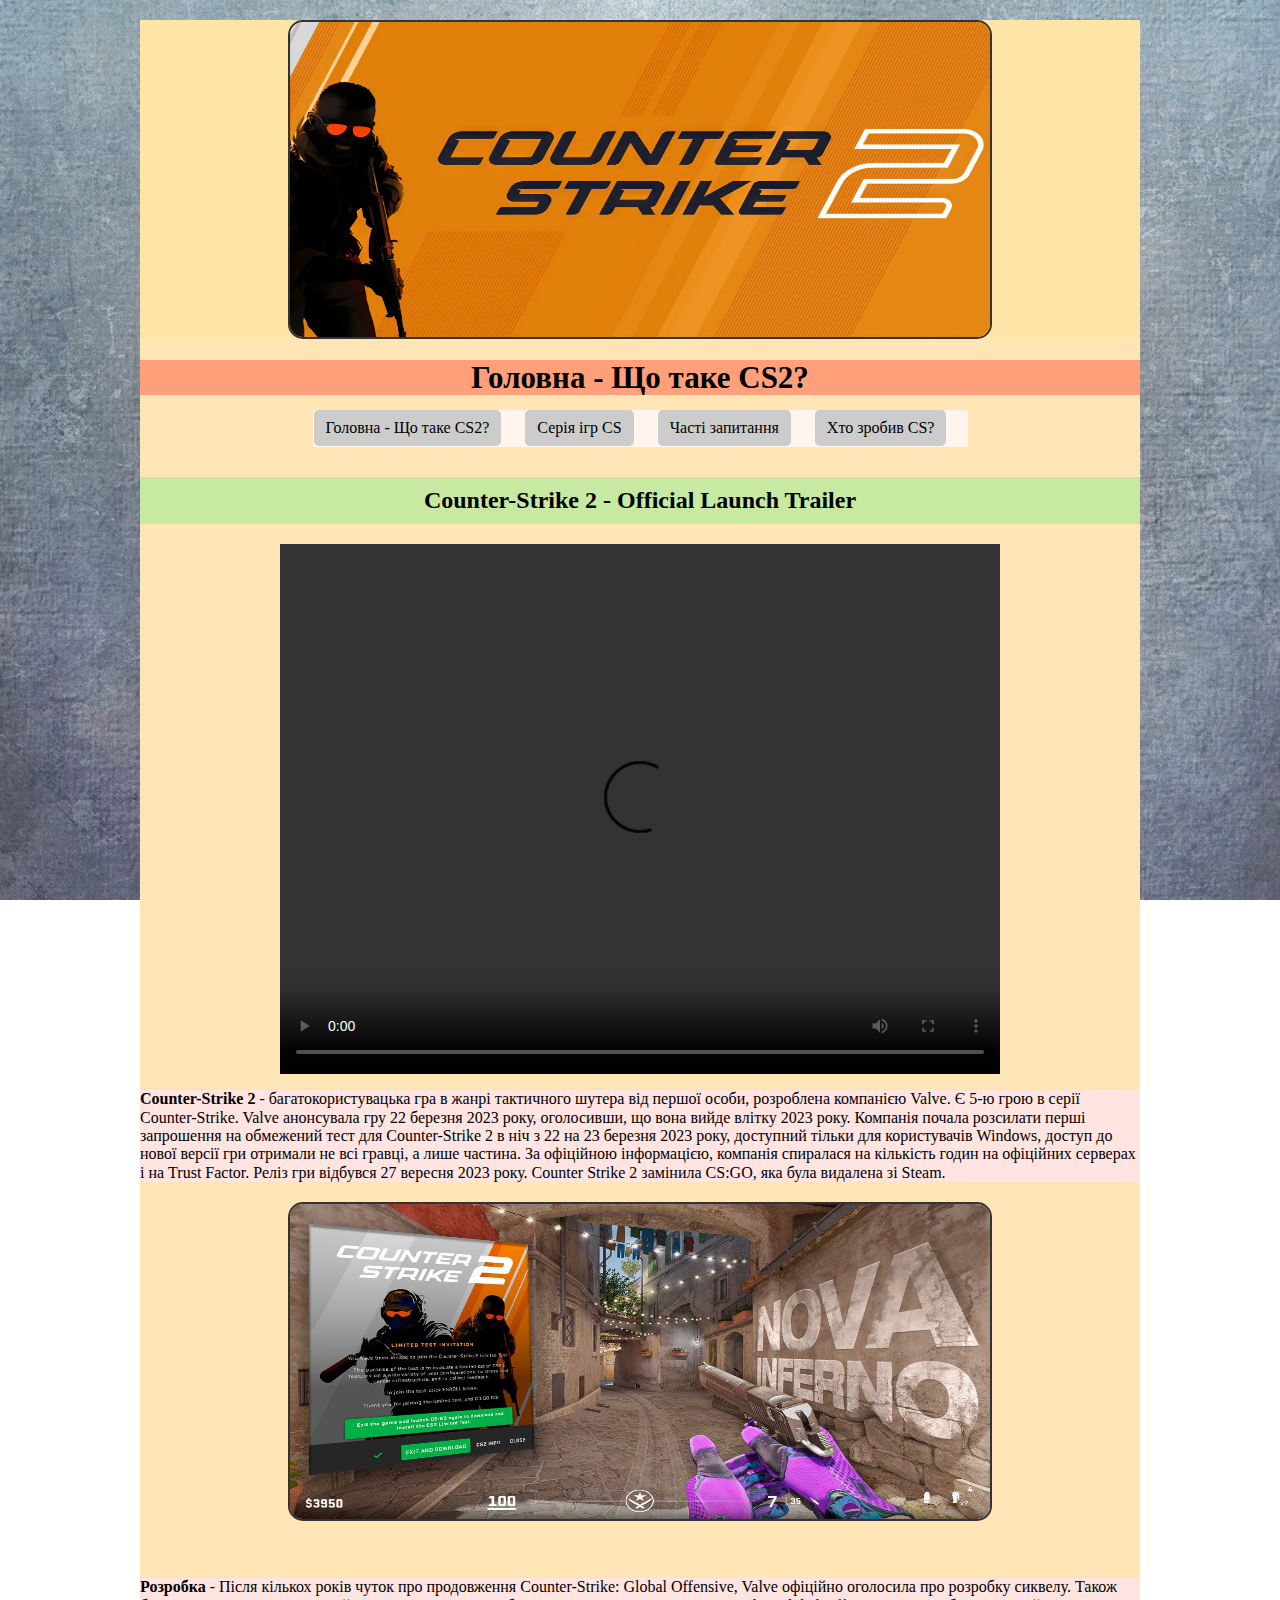
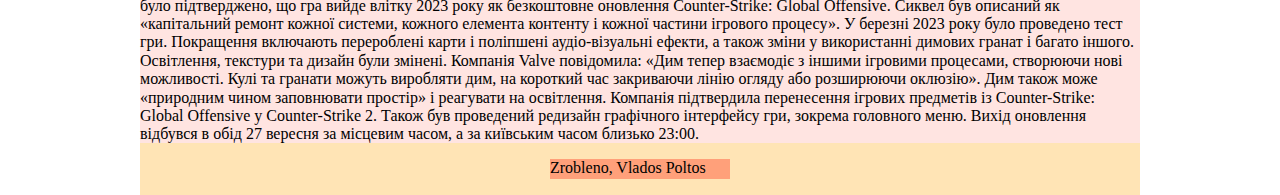
==== index.html @ b016cda1 "first commit" ====
<head>
    <title>Головна - Що таке CS2?</title>
	<link href="caskad.css" rel="stylesheet" type="text/css" />
	<link href="normalize.css" rel="stylesheet" type="text/css" />
	<meta name="viewport" content="width=device-width, initial-scale=1.0">
    <style type="text/css">
	
   
	  </style>
	  </head>
<body>
<div id="clock"></div>

<script src="java.js"></script>
<div style="width:1000px; height:1775px; background-color:#FFE4B5; margin:auto;">
<div style="width:1000; height600; background-color:#FFe4a7; margin:auto;">
<img class="photo" src="CS.jpeg" width="99%" height="99%" alt="txt">
</div>


 <div style="width:1000px; height:35px; background-color:#FFA07A; margin:auto;"> <header> <h1>Головна - Що таке CS2?</h1> </header> </div>

<div style="width:655px; height:37px; background-color:#FFF5EE; margin:auto; margin-top:15px; ">

<nav>
     <ul>
	    <li><a href="index.html">Головна - Що таке CS2?</a></li>
		<li><a href="seria.html">Серія ігр CS</a></li>
		<li><a href="pitania.html">Часті запитання</a></li>
		<li><a href="god.html">Хто зробив CS?</a></li>
		
    </ul>
</nav>
 </div>   
	
	<p>
	<p>
	<h2>Counter-Strike 2 - Official Launch Trailer</h2>
	<p>
	<div class="video-container">
        <video controls>
            <source src="Trailer.mp4" type="video/mp4">
			<source src="Trailer.webm" type="video/webm">

        </video>
    </div>
	<p>
	<p>
	<p>
	<div style="width:1000px; height:92px; background-color:#FFE4E1; margin:auto; text-align: left;"> <b>Counter-Strike 2</b> - багатокористувацька гра в жанрі тактичного шутера від першої особи, розроблена компанією Valve. Є 5-ю грою в серії Counter-Strike. Valve анонсувала гру 22 березня 2023 року, оголосивши, що вона вийде влітку 2023 року. Компанія почала розсилати перші запрошення на обмежений тест для Counter-Strike 2 в ніч з 22 на 23 березня 2023 року, доступний тільки для користувачів Windows, доступ до нової версії гри отримали не всі гравці, а лише частина. За офіційною інформацією, компанія спиралася на кількість годин на офіційних серверах і на Trust Factor. Реліз гри відбувся 27 вересня 2023 року. Counter Strike 2 замінила CS:GO, яка була видалена зі Steam. <br><br>
    </div>
	<p>
	<p>
	<div style="width:1000px; height:360px; background-color:#FFE4B5; margin:auto;">
<img class="photo" src="cs2.jpg" width="99%" height="99%" alt="txt">
</div>

	<p>
	<p>
		<div style="width:1000px; height:165px; background-color:#FFE4E1; margin:auto; text-align: left;"> <b>Розробка</b> - Після кількох років чуток про продовження Counter-Strike: Global Offensive, Valve офіційно оголосила про розробку сиквелу. Також було підтверджено, що гра вийде влітку 2023 року як безкоштовне оновлення Counter-Strike: Global Offensive. Сиквел був описаний як «капітальний ремонт кожної системи, кожного елемента контенту і кожної частини ігрового процесу». У березні 2023 року було проведено тест гри. Покращення включають перероблені карти і поліпшені аудіо-візуальні ефекти, а також зміни у використанні димових гранат і багато іншого. Освітлення, текстури та дизайн були змінені. Компанія Valve повідомила: «Дим тепер взаємодіє з іншими ігровими процесами, створюючи нові можливості. Кулі та гранати можуть виробляти дим, на короткий час закриваючи лінію огляду або розширюючи оклюзію». Дим також може «природним чином заповнювати простір» і реагувати на освітлення. Компанія підтвердила перенесення ігрових предметів із Counter-Strike: Global Offensive у Counter-Strike 2. Також був проведений редизайн графічного інтерфейсу гри, зокрема головного меню. Вихід оновлення відбувся в обід 27 вересня за місцевим часом, а за київським часом близько 23:00.
    </div>
	<p>

	
  <div style="width:180px; height:20px; background-color:#FFA07A; margin:auto; text-align: left;"> <footer>  Zrobleno, Vlados Poltos  </footer> </div>

 </div>
 </body>

</html>
---- caskad.css ----
#clock {
    position: absolute;
    top: 550px;
    left: 700px;
    font-size: 24px;
    font-family: Arial, sans-serif;
    color: #333;
}

.answers h4:target {
    background-color: yellow; 
    transition: background-color 1.5s ease; 
}

.voprosi {
    margin-bottom: 30px;
}

.voprosi ul {
    list-style-type: none;
    padding: 0;
}

.voprosi li {
    margin-bottom: 10px;
}

.voprosi a {
    text-decoration: none;
    color:  #190589;
    font-weight: bold;
    font-size: 20px; 
}

.voprosi a:hover {
    color: #004a99;
}

.answers h4 {
    margin-top: 30px;
    font-size: 18px; 
    font-weight: bold; 
}

.answers p {
    font-size: 16px;
    margin-top: 10px; 
}








   
   
h3 {
    background-color: rgba(144, 238, 230, 0.5);
    padding: 10px;
    margin-top: 30px;
}

h2 {
    background-color: rgba(144, 238, 144, 0.5);
    padding: 10px;
    margin-top: 30px;
    text-align: center;
}


.videot h3 {
    text-align: center;
    font-size: 24px;
    margin-bottom: 10px;
    color: #333;
}


body {
    text-align: center;
    background-image: url('fon1.jpg');
    background-size: cover; 
    background-attachment: fixed; 
    background-position: center; 
    background-repeat: no-repeat; 
    margin: 0;
    padding: 0;
    }
    


.video-container {
    width: 720px;
    height: 530px;
    margin: auto;
    position: relative;
}

.video-container video {
    position: absolute;
    top: 0;
    left: 0;
    width: 100%;
    height: 100%;
}


nav {
    text-align: center; 
}

nav ul {
    list-style-type: none;
    margin: 0;
    padding: 0;
    overflow: hidden;
}

nav ul li {
    display: inline; 
    margin-right: 20px;
}

nav ul li a {
    display: inline-block;
    padding: 9px 12px;
    text-decoration: none;
    color: #000;
    background-color: #ccc;
    border-radius: 5px;
    transition: background-color 0.7s, color 0.7s ease;
}

nav ul li a:hover {
    background-color: #aaa;
    color: #fff; 
}


.videot {
    display: block;
    margin: 20px auto;
    max-width: 50%;
}

.videot video {
    display: block;
    width: 100%;
    height: auto;
    border: 2px solid #333;
    border-radius: 5px;
}


img {
    display: block;
    margin: 20px auto;
    max-width: 70%;
    height: auto;
    border: 2px solid #333;
    border-radius: 5px;
}


.photo {
    width: 1050px;
    height: 315px;
    margin: 20px auto;
    border: 2px solid #333;
    border-radius: 15px;
}

@media (min-width: 1900px) and (max-width: 2000px){h1{font-size:24px  !important}}
@media (min-width: 1800px) and (max-width: 1899.98px){h1{font-size:25px  !important}}
@media (min-width: 1700px) and (max-width: 1799.98px){h1{font-size:26px  !important}}
@media (min-width: 1600px) and (max-width: 1699.98px){h1{font-size:27px  !important}}
@media (min-width: 1500px) and (max-width: 1599.98px){h1{font-size:28px  !important}}
@media (min-width: 1400px) and (max-width: 1499.98px){h1{font-size:29px  !important}}
@media (min-width: 1300px) and (max-width: 1399.98px){h1{font-size:30px  !important}}
@media (min-width: 1200px) and (max-width: 1299.98px){h1{font-size:31px  !important}}
@media (min-width: 1100px) and (max-width: 1199.98px){h1{font-size:33px  !important}}
@media (min-width: 1000px) and (max-width: 1099.98px){h1{font-size:34px  !important}}
@media (min-width: 900px) and (max-width: 999.98px){h1{font-size:35px  !important}}
@media (min-width: 800px) and (max-width: 899.98px){h1{font-size:36px  !important}}
@media (min-width: 700px) and (max-width: 799.98px){h1{font-size:37px  !important}}
@media (min-width: 600px) and (max-width: 699.98px){h1{font-size:38px  !important}}
@media (min-width: 500px) and (max-width: 599.98px){h1{font-size:39px  !important}}
@media (min-width: 400px) and (max-width: 499.98px){h1{font-size:40px  !important}} 
@media (min-width: 300px) and (max-width: 399.98px){h1{font-size:41px  !important}} 
@media (min-width: 200px) and (max-width: 299.98px){h1{font-size:42px  !important}}
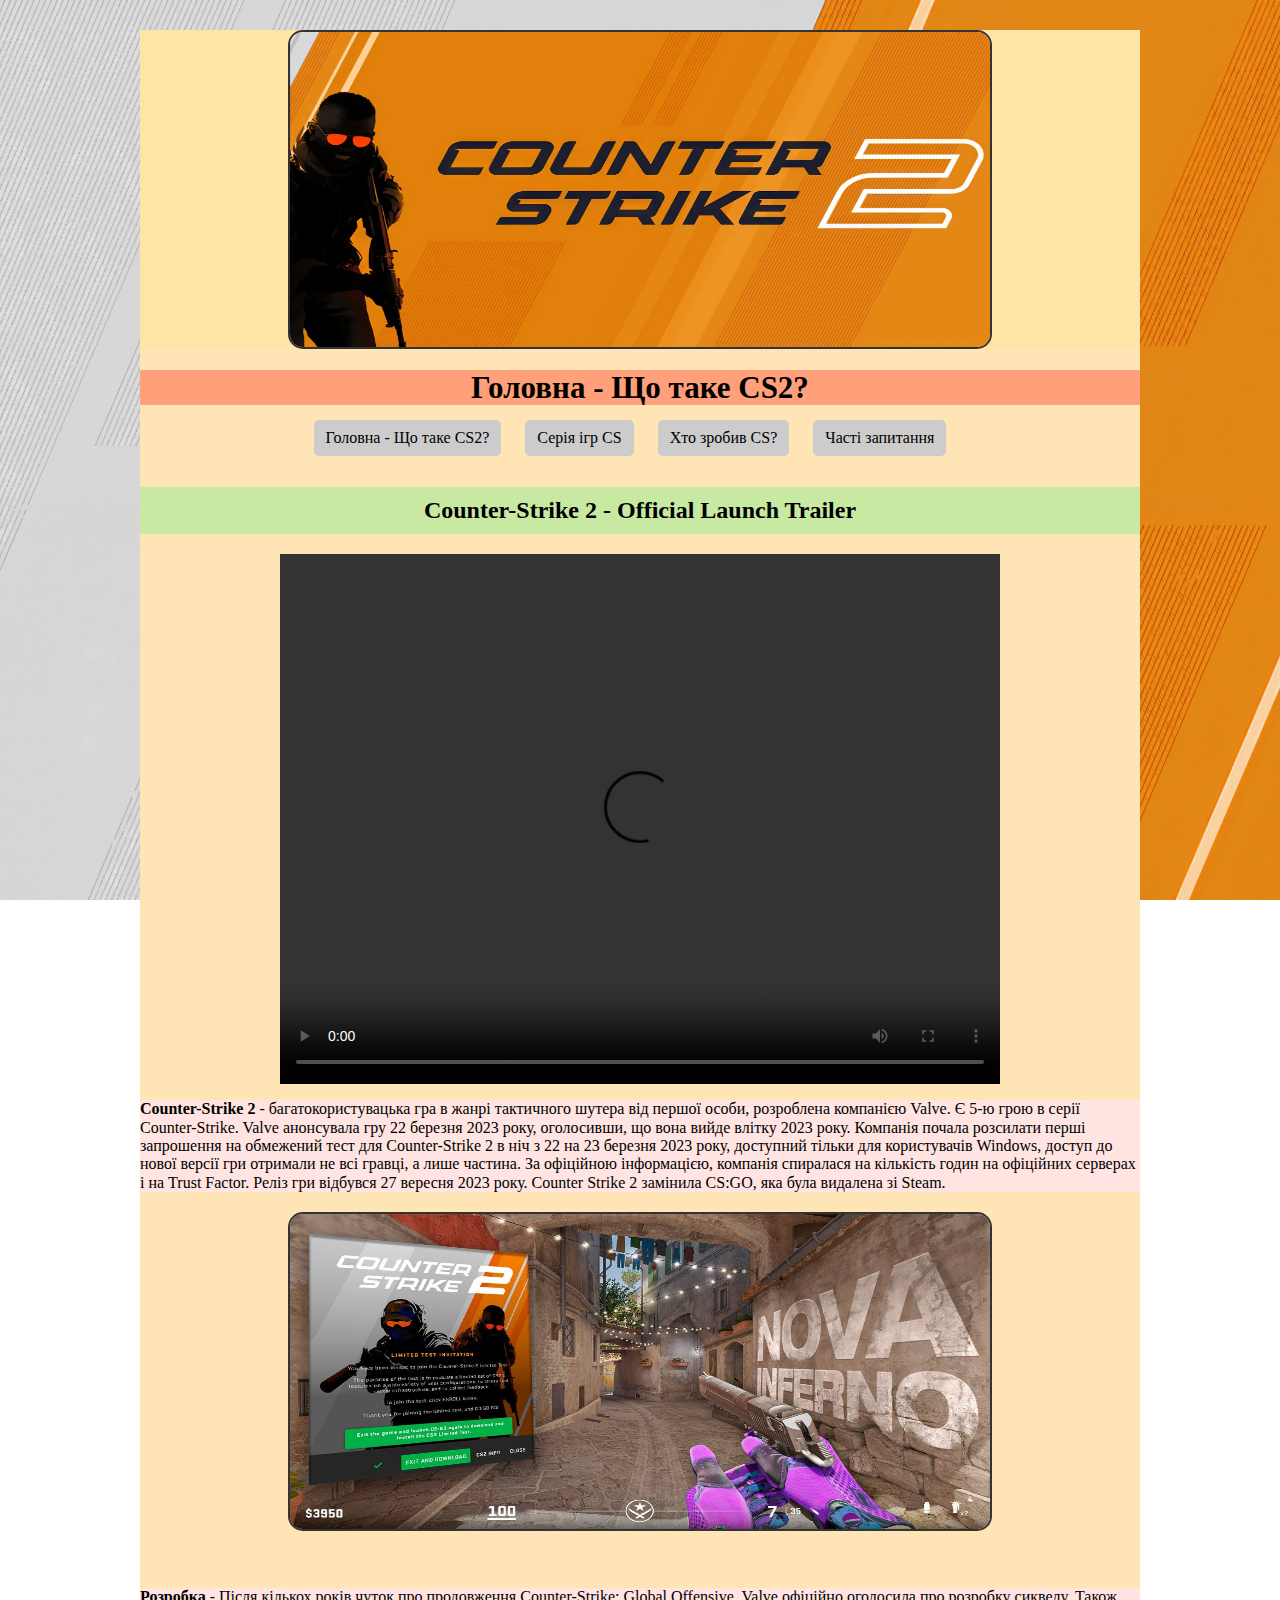
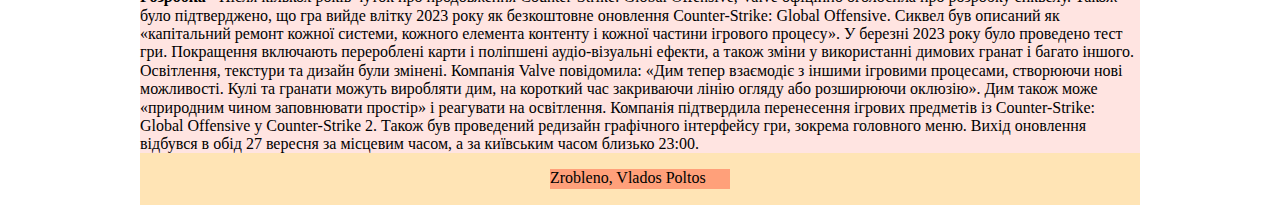
==== commit 350dd221: "fix2" ====
--- a/index.html
+++ b/index.html
@@ -20,15 +20,16 @@
 
  <div style="width:1000px; height:35px; background-color:#FFA07A; margin:auto;"> <header> <h1>Головна - Що таке CS2?</h1> </header> </div>
 
-<div style="width:655px; height:37px; background-color:#FFF5EE; margin:auto; margin-top:15px; ">
+ <div style="width:655px; height:37px; background-color:rgba(255, 255, 255, 0); margin:auto; margin-top:15px; ">
 
-<nav>
-     <ul>
-	    <li><a href="index.html">Головна - Що таке CS2?</a></li>
-		<li><a href="seria.html">Серія ігр CS</a></li>
-		<li><a href="pitania.html">Часті запитання</a></li>
-		<li><a href="god.html">Хто зробив CS?</a></li>
-		
+            
+	<nav>
+		 <ul>
+			<li><a href="index.html">Головна - Що таке CS2?</a></li>
+			<li><a href="seria.html">Серія ігр CS</a></li>
+			<li><a href="god.html">Хто зробив CS?</a></li>
+			<li><a href="pitania.html">Часті запитання</a></li>
+		  
     </ul>
 </nav>
  </div>   
--- a/caskad.css
+++ b/caskad.css
@@ -7,56 +7,36 @@
     color: #333;
 }
 
-.answers h4:target {
-    background-color: yellow; 
-    transition: background-color 1.5s ease; 
-}
-
-.voprosi {
-    margin-bottom: 30px;
-}
-
-.voprosi ul {
-    list-style-type: none;
-    padding: 0;
-}
-
-.voprosi li {
-    margin-bottom: 10px;
-}
-
-.voprosi a {
-    text-decoration: none;
-    color:  #190589;
-    font-weight: bold;
-    font-size: 20px; 
-}
-
-.voprosi a:hover {
-    color: #004a99;
-}
-
-.answers h4 {
-    margin-top: 30px;
-    font-size: 18px; 
-    font-weight: bold; 
-}
-
-.answers p {
-    font-size: 16px;
-    margin-top: 10px; 
-}
-
-
-
-
-
-
-
-
-   
-   
-h3 {
+body {
+    text-align: center;
+    background-image: url('fon3.jpg');
+    background-size: cover; 
+    background-attachment: fixed; 
+    background-position: center; 
+    background-repeat: no-repeat; 
+    margin: 0;
+    padding: 10px;
+    }
+
+img {
+    display: block;
+    margin: 20px auto;
+    max-width: 70%;
+    height: auto;
+    border: 2px solid #333;
+    border-radius: 5px;
+}
+
+.photo {
+    width: 1050px;
+    height: 315px;
+    margin: 20px auto;
+    border: 2px solid #333;
+    border-radius: 15px;
+}
+
+
+ h3 {
     background-color: rgba(144, 238, 230, 0.5);
     padding: 10px;
     margin-top: 30px;
@@ -77,19 +57,20 @@
     color: #333;
 }
 
-
-body {
-    text-align: center;
-    background-image: url('fon1.jpg');
-    background-size: cover; 
-    background-attachment: fixed; 
-    background-position: center; 
-    background-repeat: no-repeat; 
-    margin: 0;
-    padding: 0;
-    }
-    
-
+   
+.videot {
+    display: block;
+    margin: 20px auto;
+    max-width: 50%;
+}
+
+.videot video {
+    display: block;
+    width: 100%;
+    height: auto;
+    border: 1px solid #333;
+    border-radius: 5px;
+}
 
 .video-container {
     width: 720px;
@@ -138,39 +119,46 @@
     color: #fff; 
 }
 
-
-.videot {
-    display: block;
-    margin: 20px auto;
-    max-width: 50%;
-}
-
-.videot video {
-    display: block;
-    width: 100%;
-    height: auto;
-    border: 2px solid #333;
-    border-radius: 5px;
-}
-
-
-img {
-    display: block;
-    margin: 20px auto;
-    max-width: 70%;
-    height: auto;
-    border: 2px solid #333;
-    border-radius: 5px;
-}
-
-
-.photo {
-    width: 1050px;
-    height: 315px;
-    margin: 20px auto;
-    border: 2px solid #333;
-    border-radius: 15px;
-}
+.answers h4:target {
+    background-color: yellow; 
+    transition: background-color 1.5s ease; 
+}
+
+.voprosi {
+    margin-bottom: 30px;
+}
+
+.voprosi ul {
+    list-style-type: none;
+    padding: 0;
+}
+
+.voprosi li {
+    margin-bottom: 10px;
+}
+
+.voprosi a {
+    text-decoration: none;
+    color:  #190589;
+    font-weight: bold;
+    font-size: 20px; 
+}
+
+.voprosi a:hover {
+    color: #004a99;
+}
+
+.answers h4 {
+    margin-top: 30px;
+    font-size: 18px; 
+    font-weight: bold; 
+}
+
+.answers p {
+    font-size: 16px;
+    margin-top: 10px; 
+}
+
 
 @media (min-width: 1900px) and (max-width: 2000px){h1{font-size:24px  !important}}
 @media (min-width: 1800px) and (max-width: 1899.98px){h1{font-size:25px  !important}}
@@ -192,4 +180,35 @@
 @media (min-width: 200px) and (max-width: 299.98px){h1{font-size:42px  !important}} 
 
 
-
+form {
+    max-width: 500px; 
+    margin: 20px auto; 
+    padding: 20px;
+    border: 1px solid #ccc;
+    border-radius: 5px;
+    background-color: white; 
+}
+
+label {
+    display: block;
+    margin-bottom: 5px;
+}
+
+input, textarea {
+    width: 100%;
+    padding: 10px;
+    margin-bottom: 10px;
+    border: 1px solid #ccc;
+    border-radius: 3px;
+}
+
+button[type="submit"] {
+    background-color: #4CAF50; 
+    color: white;
+    padding: 12px 20px;
+    border-radius: 4px;
+}
+
+button[type="submit"]:hover {
+    background-color: #45a049; 
+}
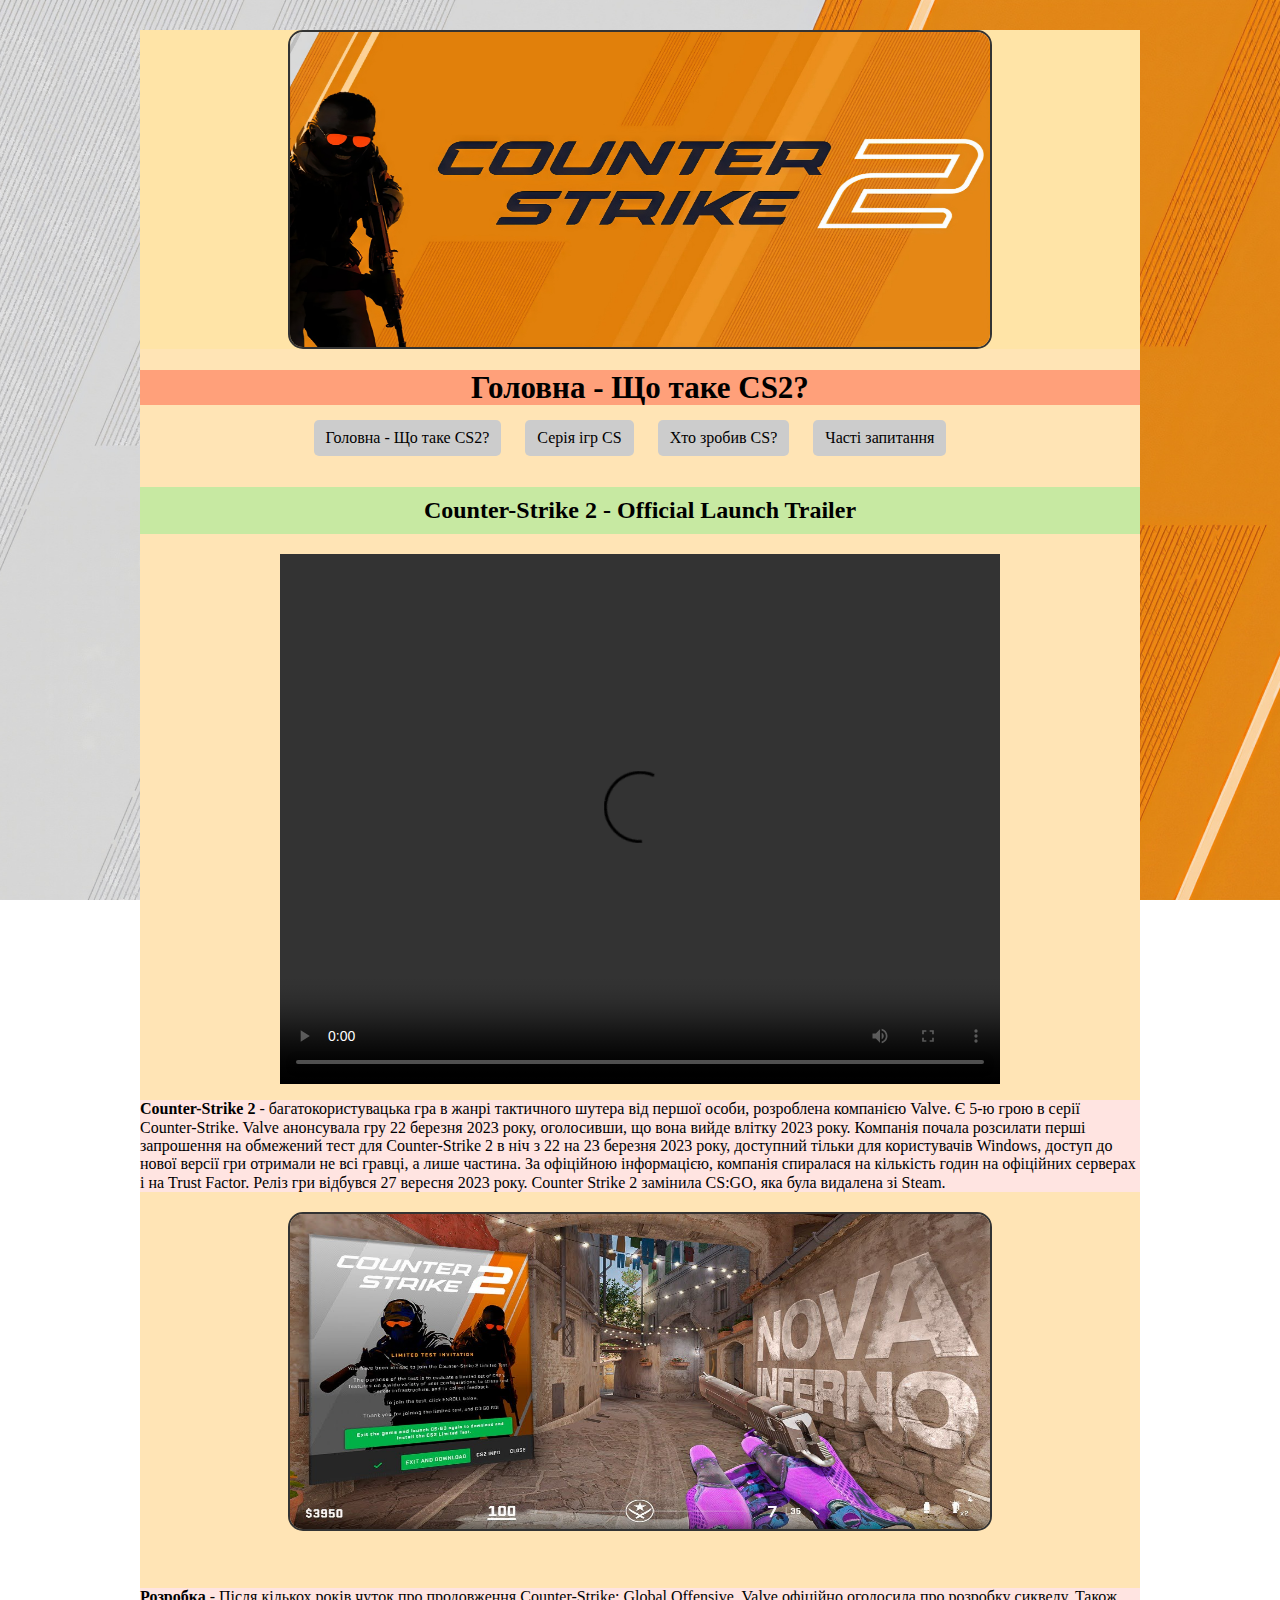
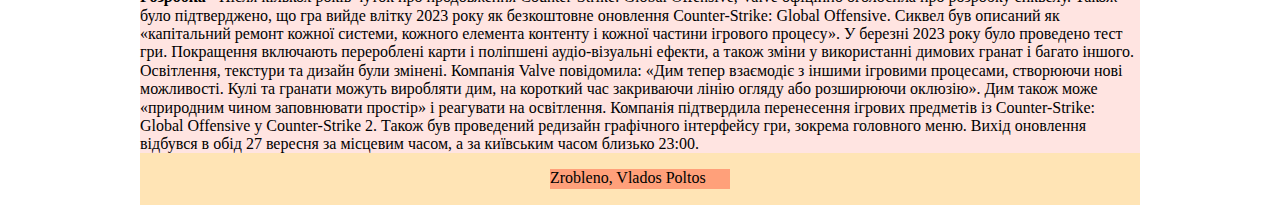
==== commit 4d6a1da8: "fix" ====
--- a/index.html
+++ b/index.html
@@ -3,6 +3,8 @@
 	<link href="caskad.css" rel="stylesheet" type="text/css" />
 	<link href="normalize.css" rel="stylesheet" type="text/css" />
 	<meta name="viewport" content="width=device-width, initial-scale=1.0">
+	<meta name="description" content="Дізнайтеся більше про Counter-Strike 2, нову епоху в серії Counter-Strike. Ознайомтеся з інформацією про розробку, ігровий процес та багато іншого.">
+  <meta name="keywords" content="Counter-Strike, CS2, Valve, шутер, гра, відеогра">
     <style type="text/css">
 	
    
--- a/caskad.css
+++ b/caskad.css
@@ -37,7 +37,7 @@
 
 
  h3 {
-    background-color: rgba(144, 238, 230, 0.5);
+    background-color: rgba(144, 238, 144, 0.5);
     padding: 10px;
     margin-top: 30px;
 }
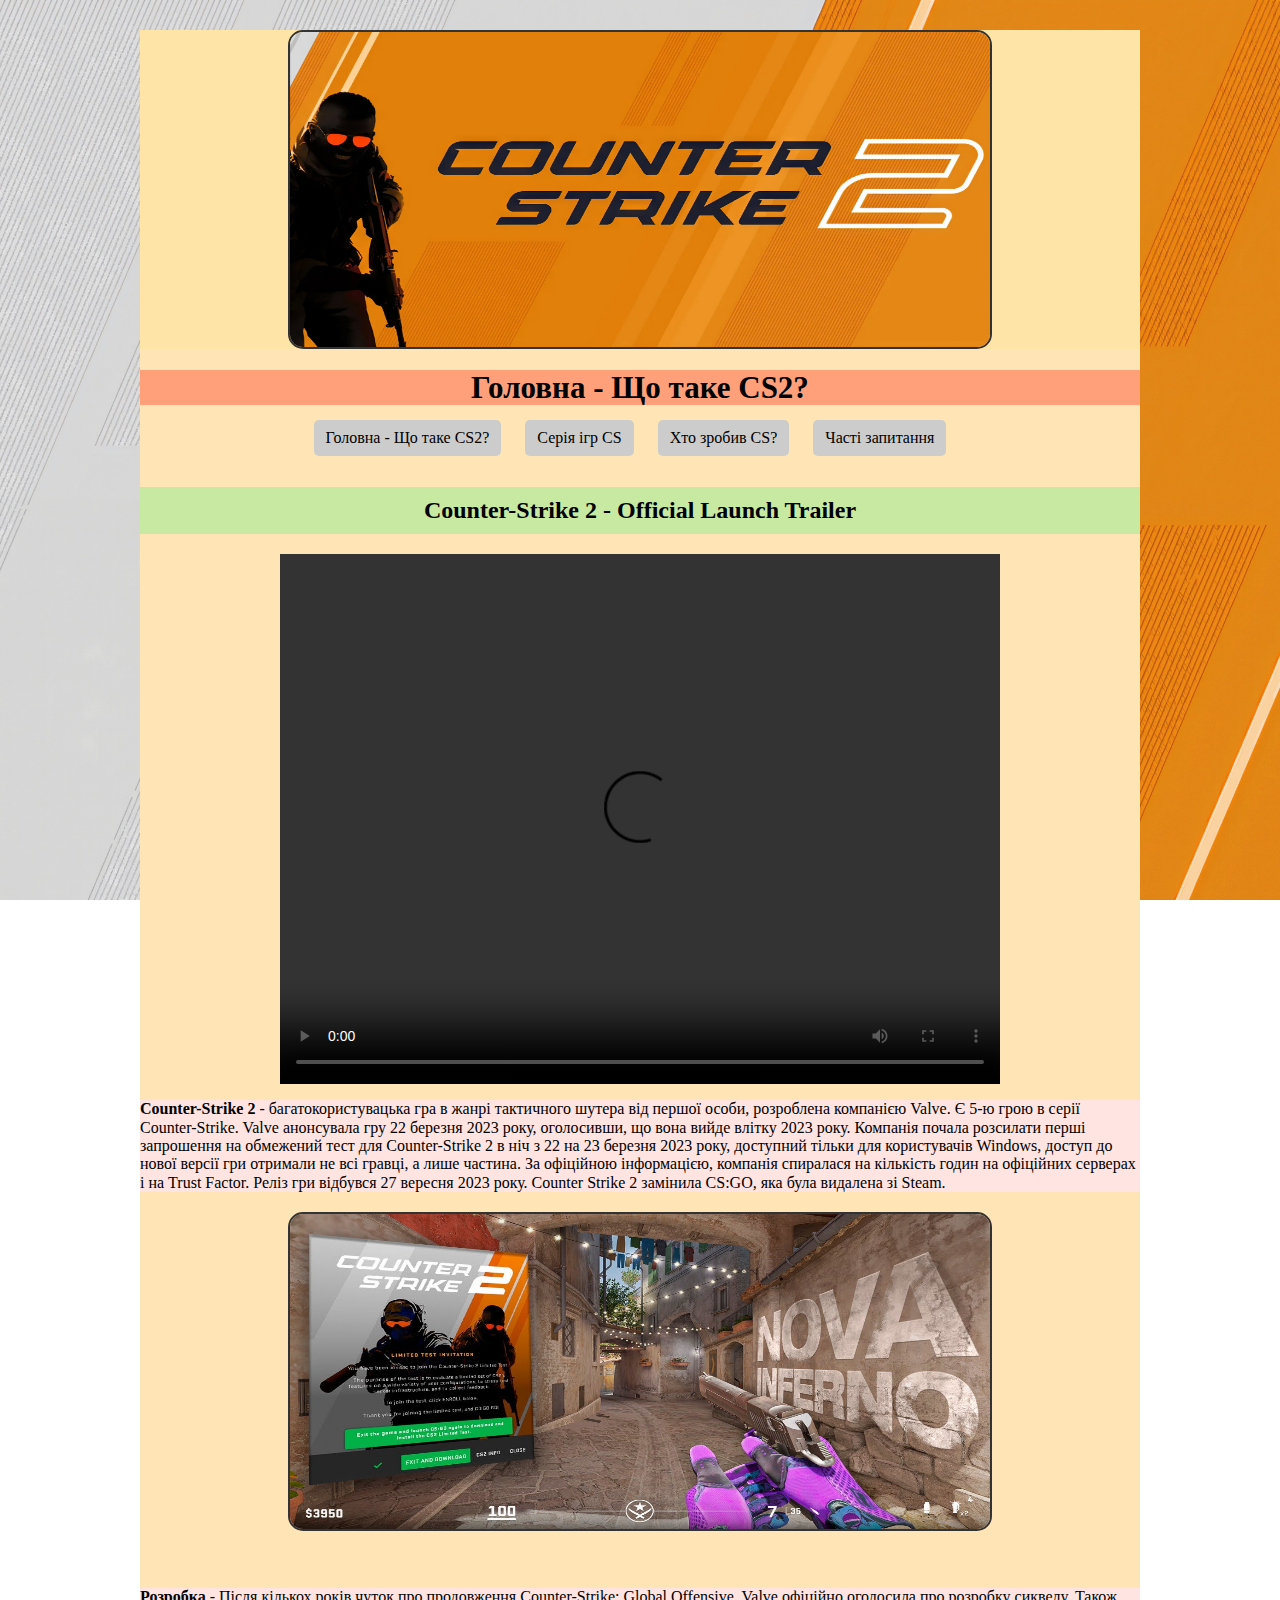
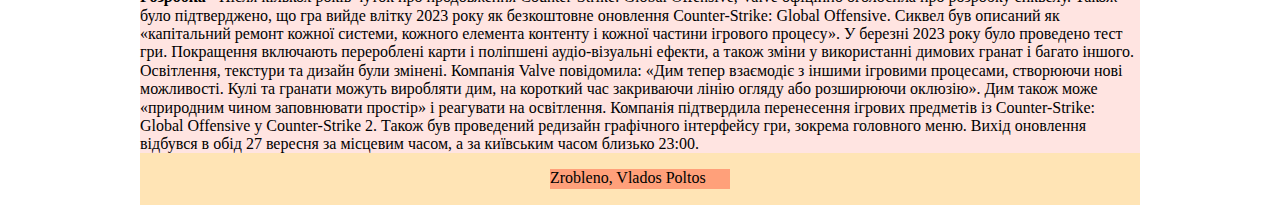
==== commit dcbb879c: "fix8" ====
--- a/index.html
+++ b/index.html
@@ -4,7 +4,7 @@
 	<link href="normalize.css" rel="stylesheet" type="text/css" />
 	<meta name="viewport" content="width=device-width, initial-scale=1.0">
 	<meta name="description" content="Дізнайтеся більше про Counter-Strike 2, нову епоху в серії Counter-Strike. Ознайомтеся з інформацією про розробку, ігровий процес та багато іншого.">
-  <meta name="keywords" content="Counter-Strike, CS2, Valve, шутер, гра, відеогра">
+    <meta name="keywords" content="Counter-Strike, CS2, Valve, шутер, гра, відеогра">
     <style type="text/css">
 	
    
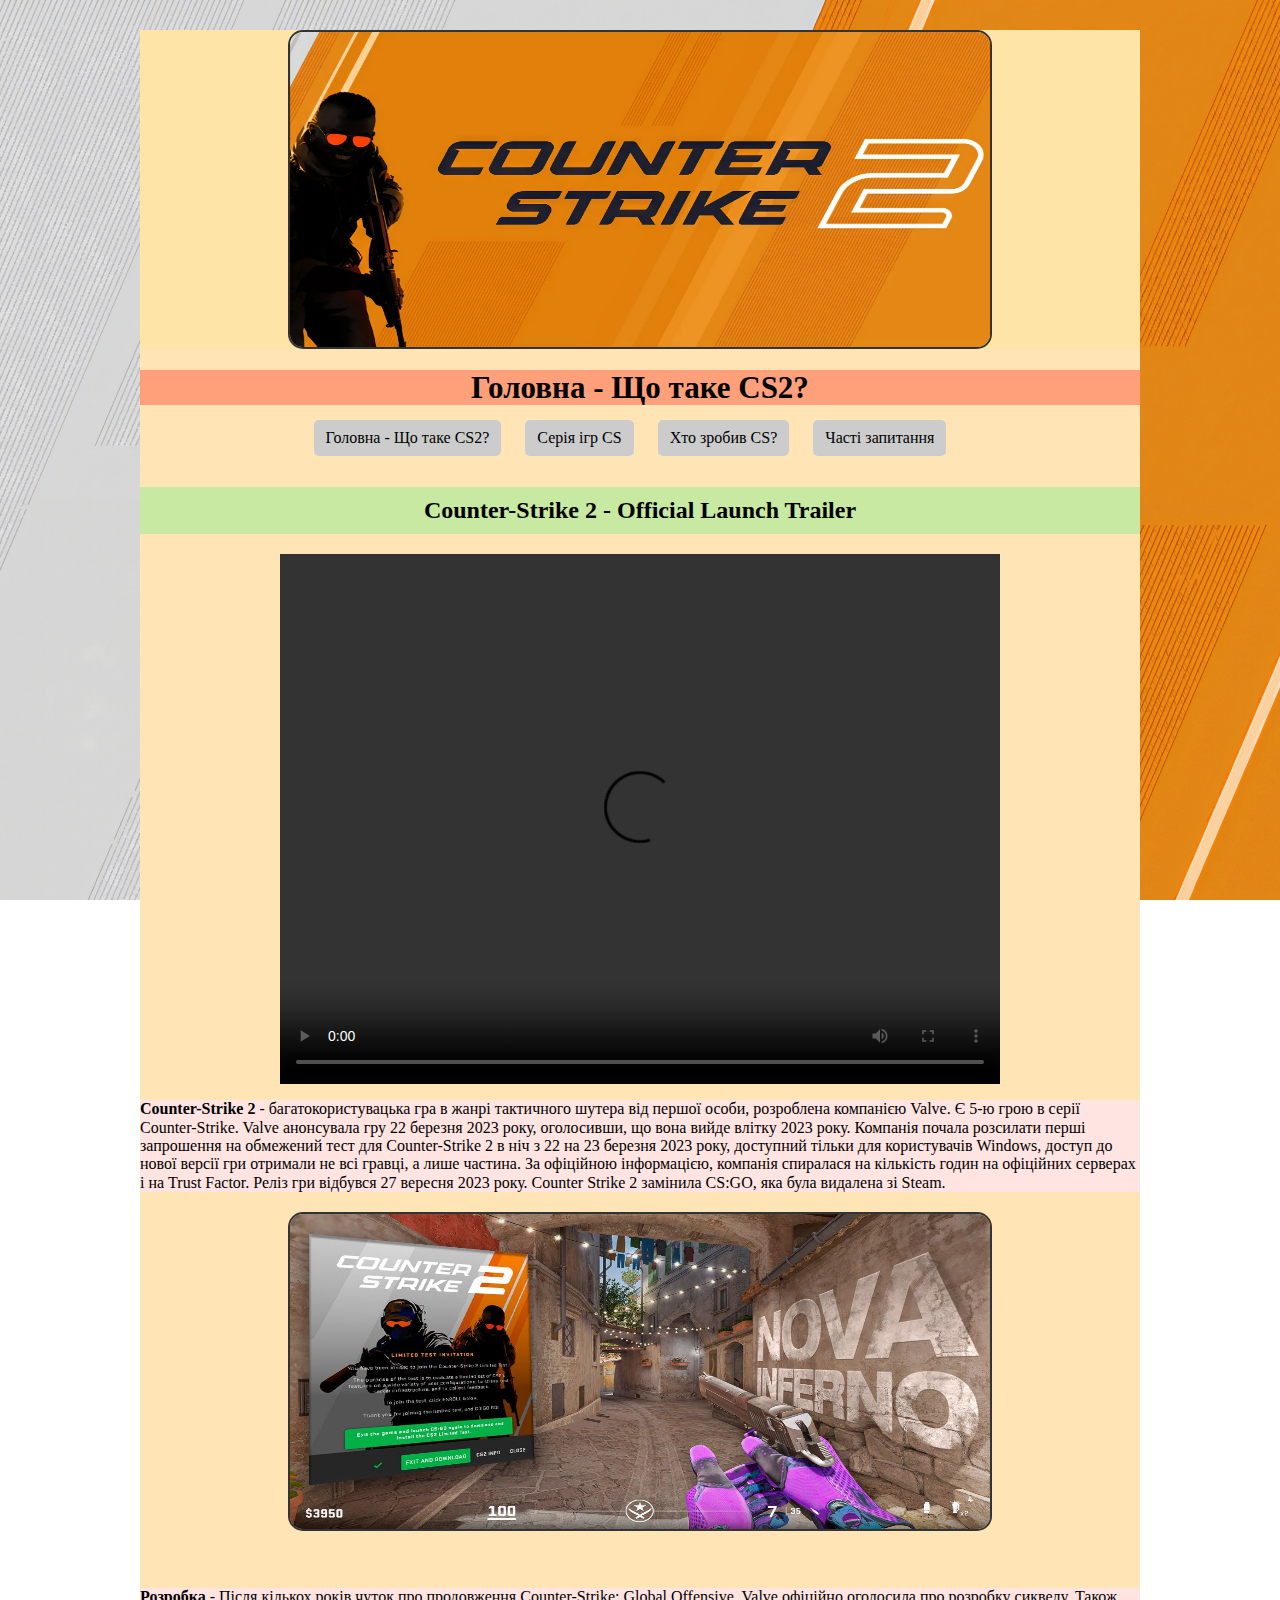
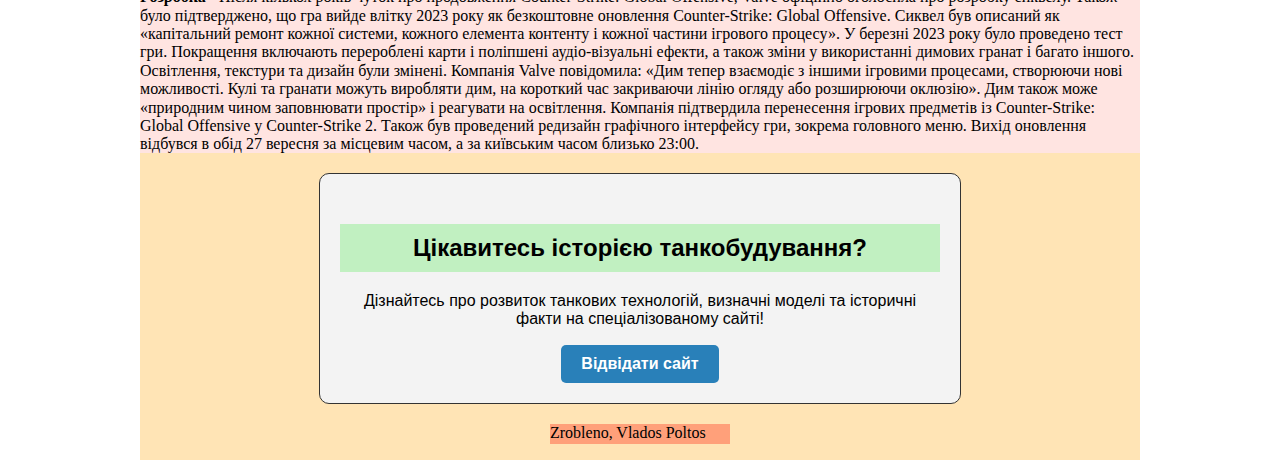
==== commit 11237306: "fix9" ====
--- a/index.html
+++ b/index.html
@@ -14,7 +14,7 @@
 <div id="clock"></div>
 
 <script src="java.js"></script>
-<div style="width:1000px; height:1775px; background-color:#FFE4B5; margin:auto;">
+<div style="width:1000px; height:2030px; background-color:#FFE4B5; margin:auto;">
 <div style="width:1000; height600; background-color:#FFe4a7; margin:auto;">
 <img class="photo" src="CS.jpeg" width="99%" height="99%" alt="txt">
 </div>
@@ -63,7 +63,11 @@
 		<div style="width:1000px; height:165px; background-color:#FFE4E1; margin:auto; text-align: left;"> <b>Розробка</b> - Після кількох років чуток про продовження Counter-Strike: Global Offensive, Valve офіційно оголосила про розробку сиквелу. Також було підтверджено, що гра вийде влітку 2023 року як безкоштовне оновлення Counter-Strike: Global Offensive. Сиквел був описаний як «капітальний ремонт кожної системи, кожного елемента контенту і кожної частини ігрового процесу». У березні 2023 року було проведено тест гри. Покращення включають перероблені карти і поліпшені аудіо-візуальні ефекти, а також зміни у використанні димових гранат і багато іншого. Освітлення, текстури та дизайн були змінені. Компанія Valve повідомила: «Дим тепер взаємодіє з іншими ігровими процесами, створюючи нові можливості. Кулі та гранати можуть виробляти дим, на короткий час закриваючи лінію огляду або розширюючи оклюзію». Дим також може «природним чином заповнювати простір» і реагувати на освітлення. Компанія підтвердила перенесення ігрових предметів із Counter-Strike: Global Offensive у Counter-Strike 2. Також був проведений редизайн графічного інтерфейсу гри, зокрема головного меню. Вихід оновлення відбувся в обід 27 вересня за місцевим часом, а за київським часом близько 23:00.
     </div>
 	<p>
-
+		<div class="ad-container">
+			<h2>Цікавитесь історією танкобудування?</h2>
+			<p>Дізнайтесь про розвиток танкових технологій, визначні моделі та історичні факти на спеціалізованому сайті!</p>
+			<a href="https://korvino09.github.io/tank-site2/" target="_blank">Відвідати сайт</a>
+		</div>
 	
   <div style="width:180px; height:20px; background-color:#FFA07A; margin:auto; text-align: left;"> <footer>  Zrobleno, Vlados Poltos  </footer> </div>
 
--- a/caskad.css
+++ b/caskad.css
@@ -212,3 +212,29 @@
 button[type="submit"]:hover {
     background-color: #45a049; 
 }
+.ad-container {
+    background-color: #f3f3f3;
+    border: 1px solid #333;
+    padding: 20px;
+    border-radius: 10px;
+    text-align: center;
+    max-width: 600px;
+    margin: 20px auto;
+    font-family: Arial, sans-serif;
+}
+
+
+
+.ad-container a {
+    display: inline-block;
+    padding: 10px 20px;
+    background-color: #2980b9;
+    color: #fff;
+    text-decoration: none;
+    border-radius: 5px;
+    font-weight: bold;
+}
+
+.ad-container a:hover {
+    background-color: #3498db;
+}
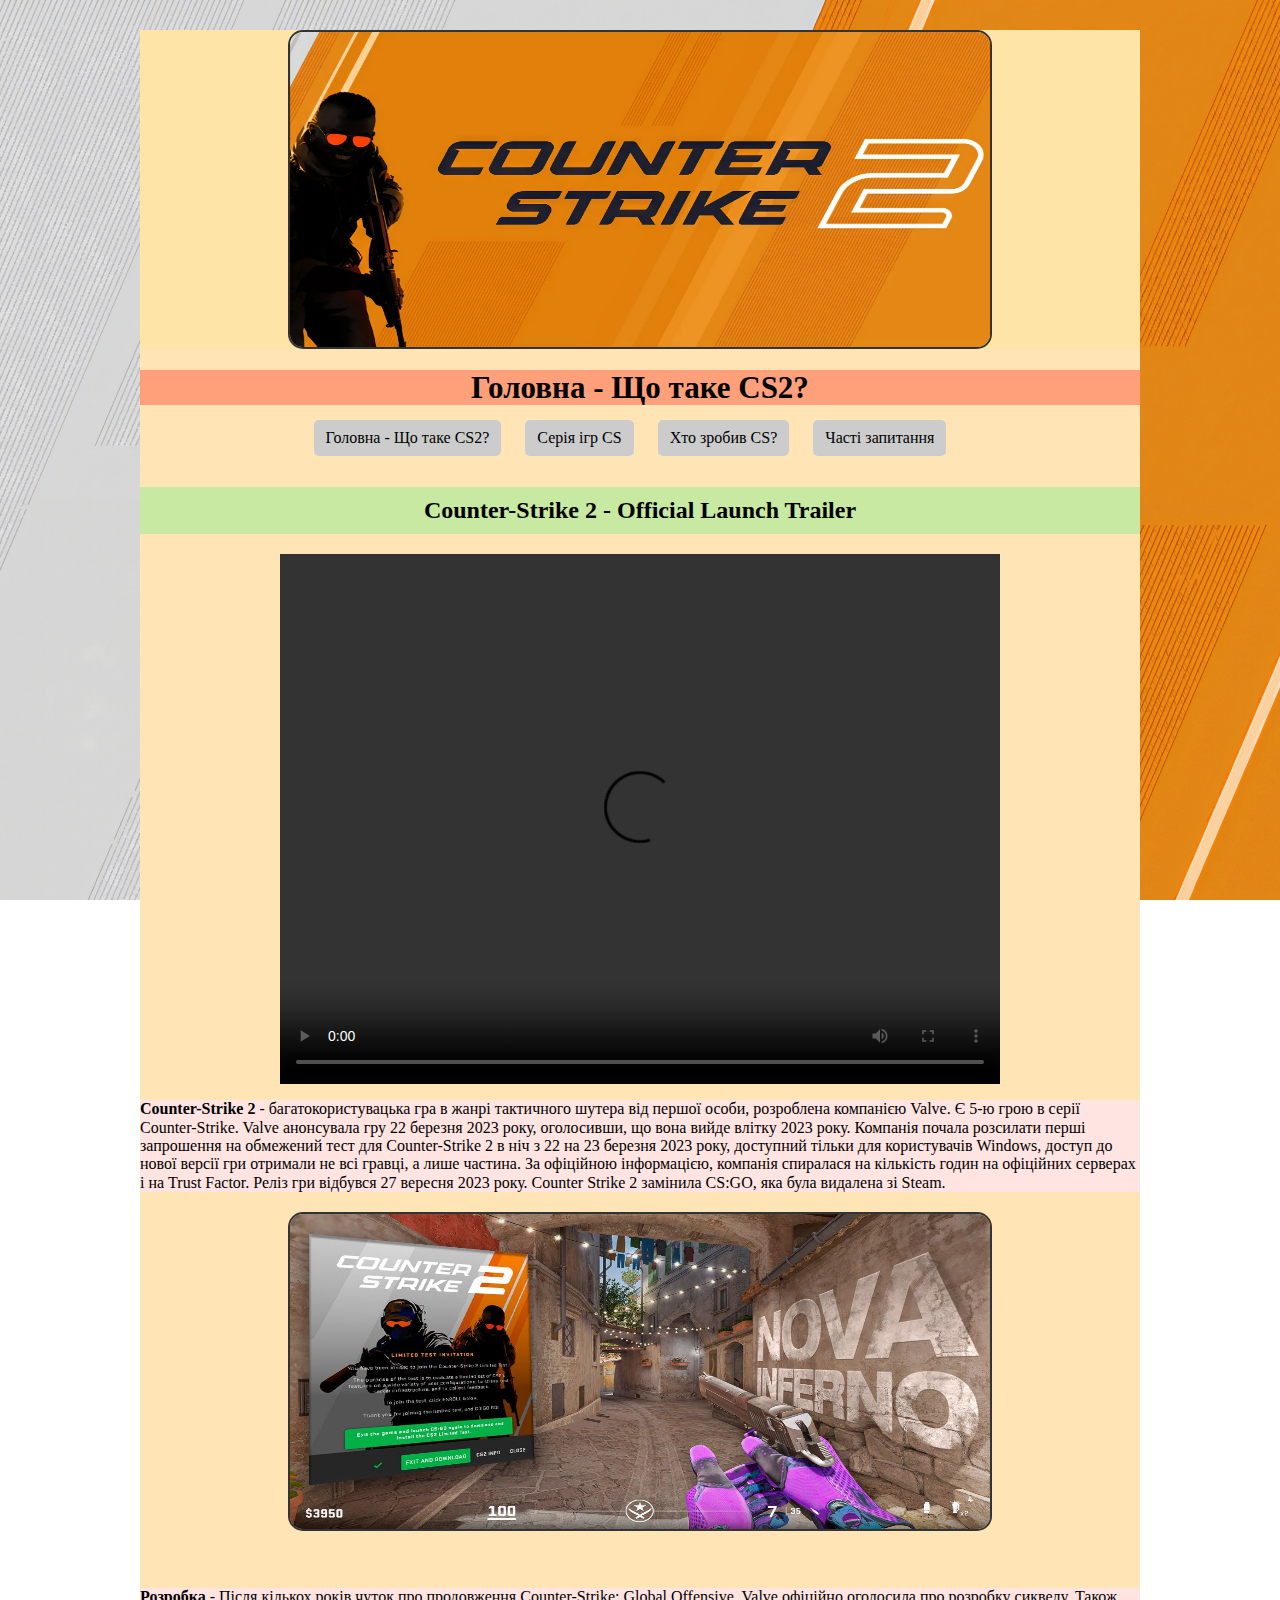
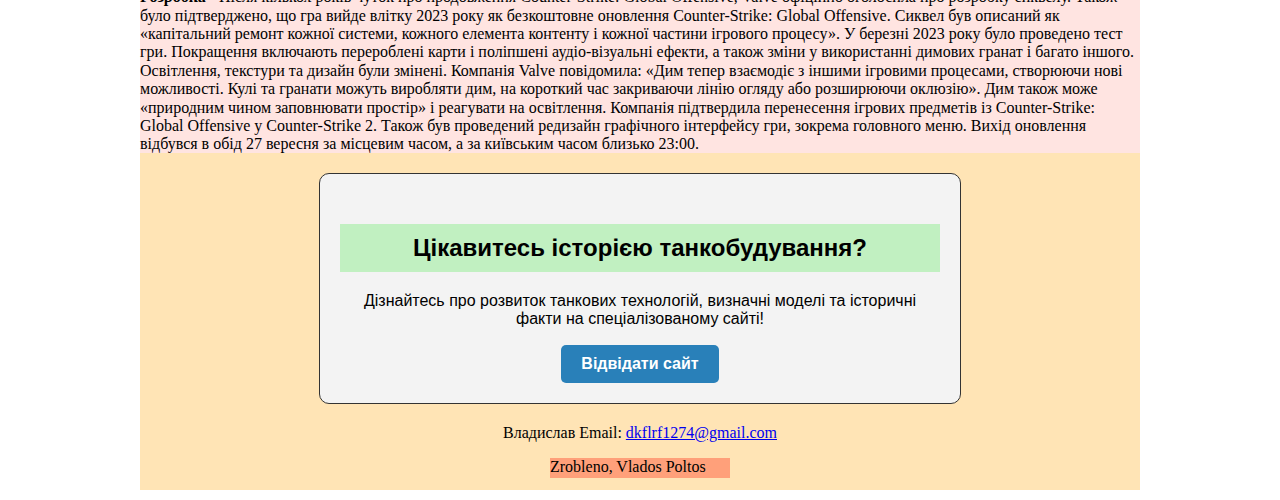
==== commit 9dc46501: "fix10" ====
--- a/index.html
+++ b/index.html
@@ -14,7 +14,7 @@
 <div id="clock"></div>
 
 <script src="java.js"></script>
-<div style="width:1000px; height:2030px; background-color:#FFE4B5; margin:auto;">
+<div style="width:1000px; height:2060px; background-color:#FFE4B5; margin:auto;">
 <div style="width:1000; height600; background-color:#FFe4a7; margin:auto;">
 <img class="photo" src="CS.jpeg" width="99%" height="99%" alt="txt">
 </div>
@@ -68,10 +68,12 @@
 			<p>Дізнайтесь про розвиток танкових технологій, визначні моделі та історичні факти на спеціалізованому сайті!</p>
 			<a href="https://korvino09.github.io/tank-site2/" target="_blank">Відвідати сайт</a>
 		</div>
-	
+		<p>Владислав Email: <a href="mailto:dkflrf1274@gmail.com">dkflrf1274@gmail.com</a></p>
+		
   <div style="width:180px; height:20px; background-color:#FFA07A; margin:auto; text-align: left;"> <footer>  Zrobleno, Vlados Poltos  </footer> </div>
 
  </div>
+
  </body>
 
 </html>
--- a/caskad.css
+++ b/caskad.css
@@ -238,3 +238,31 @@
 .ad-container a:hover {
     background-color: #3498db;
 }
+
+.scrollToTopBtn {
+    position: fixed;
+    bottom: 20px;
+    right: 20px;
+    width: 80px;
+    height: 80px;
+    background-color: #008CBA;
+    color: white;
+    border: none;
+    border-radius: 50%;
+    text-align: center;
+    font-size: 24px;
+    cursor: pointer;
+    box-shadow: 0px 4px 6px rgba(0, 0, 0, 0.3);
+    display: none; 
+    justify-content: center;
+    align-items: center;
+    transition: opacity 0.3s ease;
+}
+
+.scrollToTopBtn:hover {
+    background-color: #005f73;
+}
+
+.scrollToTopBtn.show {
+    display: flex; 
+}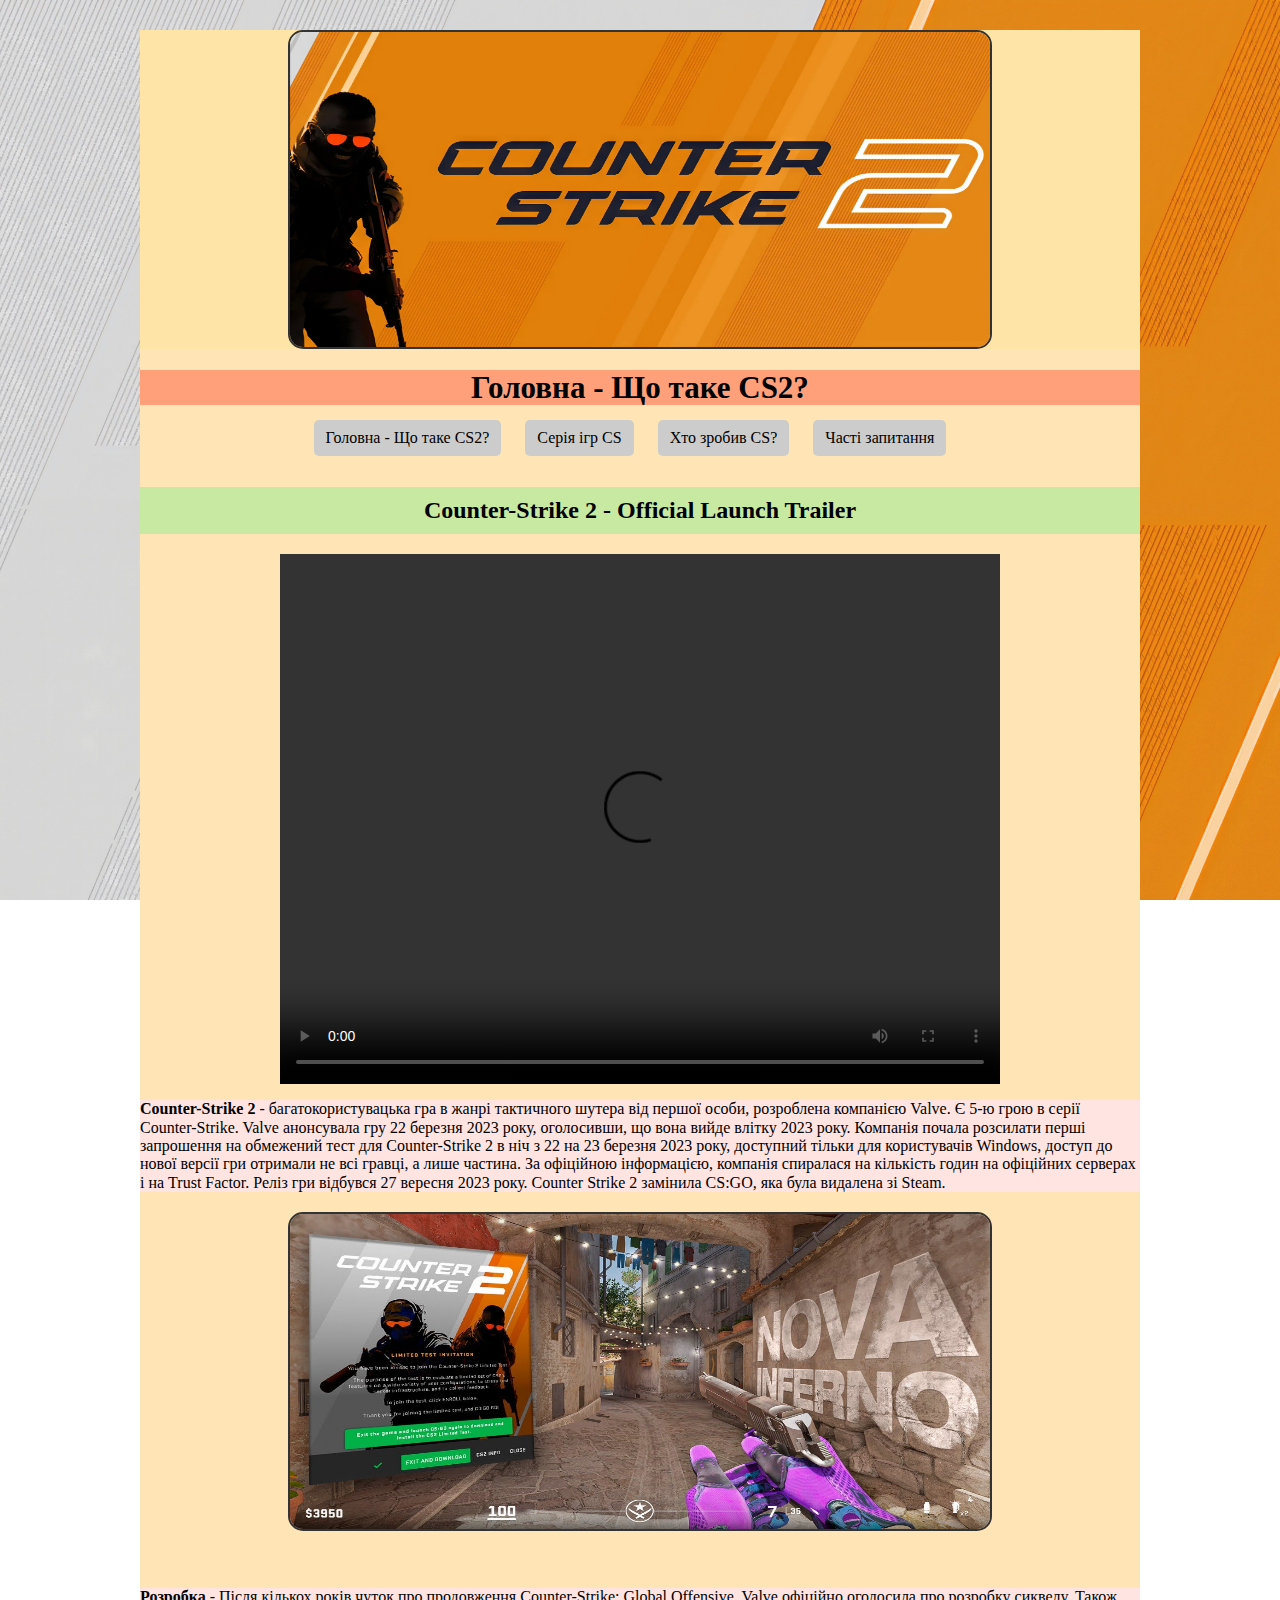
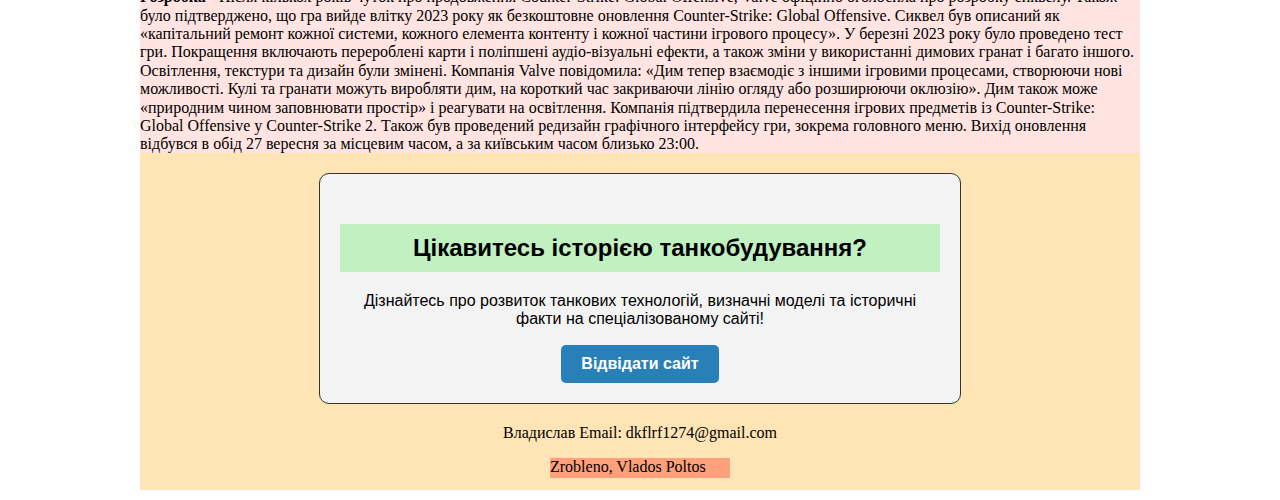
==== commit aacdb770: "fix11" ====
--- a/index.html
+++ b/index.html
@@ -68,7 +68,7 @@
 			<p>Дізнайтесь про розвиток танкових технологій, визначні моделі та історичні факти на спеціалізованому сайті!</p>
 			<a href="https://korvino09.github.io/tank-site2/" target="_blank">Відвідати сайт</a>
 		</div>
-		<p>Владислав Email: <a href="mailto:dkflrf1274@gmail.com">dkflrf1274@gmail.com</a></p>
+		<p>Владислав Email: <a>dkflrf1274@gmail.com</a></p>
 		
   <div style="width:180px; height:20px; background-color:#FFA07A; margin:auto; text-align: left;"> <footer>  Zrobleno, Vlados Poltos  </footer> </div>
 
